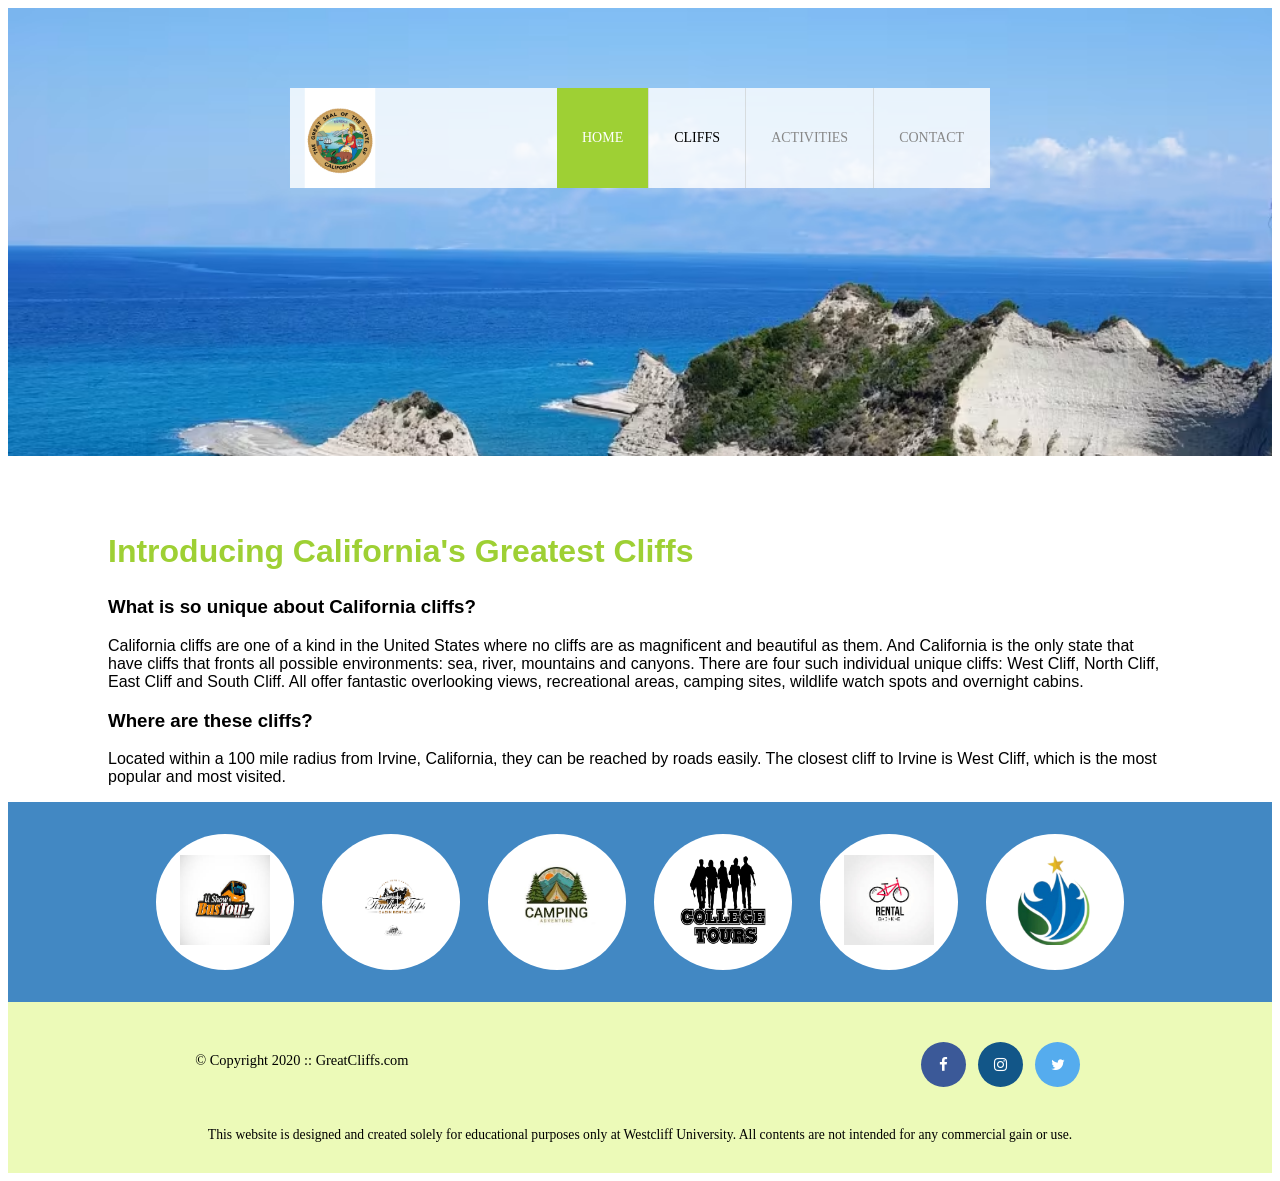
==== index.html @ b78bc986 "Final commit for Week 2 Day 1 Homework" ====
<!DOCTYPE html>
    <html>
    <head>
        <title>Great Cliffs</title>
        <meta charset="utf-8">

        <!-- Font Awesome Reference Link -->
        <link rel="stylesheet" href="https://cdnjs.cloudflare.com/ajax/libs/font-awesome/4.7.0/css/font-awesome.min.css">

        <!-- Embed Style Method-->
        <style>
            /* Header */
            header {
                width: 100%;
                min-height: 400px;
                padding-top: 3em;
            }
            #home header {
                background: no-repeat lightgrey url(images/cliff_ocean.jpg);
                background-size: 1500px;
            }
            .main-header {
                background-color: rgb(255, 255, 255, 0.8);
                width: 700px;
                margin: 2em auto 0 auto; /* <--- These are left and right values */
                min-height: 100px;
                height: 100px;
            }
            .main-header .logo img {
                width: 100px;
                height: 100px;
                margin: 0 2em 0 0;
                float: left;
            }
            /* Navigation */
            .main-menu {
                margin-left: 227px;
                font-weight: 400;
            }
            .main-menu ul li {
                list-style-type: none;
                display: inline-block;
                float: left;
                padding-left: 25px;
                padding-right: 25px;
                border-left: 1px solid rgba(202, 204, 202, 0.6);
                line-height: 100px; /* Dictates the upper and lower spacing of a text line */
                text-transform: uppercase;
                font-size: 14px;
            }
            .main-menu ul li a {
                text-decoration: none;
                color: #888;
            }
            .main-menu ul li a:hover {
                color: #9ed034;
            }
            .main-menu ul li.active {
                background: #9ed034;
                border: none;
            }
            .main-menu ul li.active a {
                color: #fff;
            }
            /* Main */
            main {
                font-family: Helvetica;
                margin-left: 100px;
                margin-right: 100px;
            }
            main h2 {
                color: #9ed034;
                font-size: xx-large;
                padding-top: 50px;
            }
            main h3 {
                font-weight: 700;
            }
            /* Partners */
            section {
                width: 100%;
                background-color: #4288C3;
            }
            section #partners {
                width: 1200px;
                padding: 2em 0 2em 0;
                margin: 0 auto;
                text-align: center;
            }
            section #partners .partner {
                display: inline-block;
                margin: 0 0.75em;
                padding: 1.3em 1.5em;
                background-color: #fff;
                border-radius: 50%;
            }
            section #partners .partner img {
                width: 90px;
                height: 90px;
            }
            /* Footer */
            footer {
                width: 100%;
                height: 155px;
                padding-bottom: 1em;
                background-color: #ecfab8;
            }
            footer #nondisclaimer .copy {
                padding: 3.5em 3.5em 3.5em 13em;
                float: left;
                font-size: 0.9em;
            }
            footer #nondisclaimer .social {
                padding: 2.5em;
                margin-right: 9.25em;
                float: right;
            }
            footer #disclaimer {
                clear: both;
            }
            footer #disclaimer p {
                font-size: 0.85em;
                text-align: center;
            }
            footer #nondisclaimer .social .fa {
                padding: 15px;
                font-size: 15px;
                width: 15px;
                text-align: center;
                text-decoration: none;
                margin: 0 4px;
                border-radius: 50%;
            }
            footer #nondisclaimer .social .fa:hover {
                opacity: 0.7;
            }
            footer #nondisclaimer .social .fa-facebook {
                background: #3B5998;
                color: white;
            }
            footer #nondisclaimer .social .fa-twitter {
                background: #55ACEE;
                color: white;
            }
            footer #nondisclaimer .social .fa-instagram {
                background: #125688;
                color: white;
            }
        </style>
    </head>

    <body id="home">
        <div id="container">
            <header>
                <div class="main-header">
                    <div class="logo">
                        <img src="images/logo.png" alt="Great Cliffs Logo" width="125">
                        <nav class="main-menu">
                            <ul>
                                <li class="active"><a href="index.html">Home</a></li> <!-- Added a class to the li element so that it could be styled separately from the rest of the list items -->
                                <li>Cliffs</li>
                                <li><a href="activities.html">Activities</a></li>
                                <li><a href="contact.html">Contact</a></li>
                            </ul>
                        </nav>
                    </div>
                </div>
            </header>

            <!-- Main Content -->
            <main>
                <h2 class="mainh2">Introducing California's Greatest Cliffs</h2>
                <h3>What is so unique about California cliffs?</h3>
                <p>California cliffs are one of a kind in the United States where no cliffs are as magnificent and beautiful as them. And California is the only state that have cliffs that fronts all possible environments: sea, river, mountains and canyons. There are four such individual unique cliffs: West Cliff, North Cliff, East Cliff and South Cliff. All offer fantastic overlooking views, recreational areas, camping sites, wildlife watch spots and overnight cabins.</p>
                <h3>Where are these cliffs?</h3>
                <p>Located within a 100 mile radius from Irvine, California, they can be reached by roads easily. The closest cliff to Irvine is West Cliff, which is the most popular and most visited.</p>
            </main><!-- End of Main Content -->
            <section>
                <ul id="partners">
                    <li class="partner">
                        <img src="images/partner-bustour.jpg" alt="Partner Bus Tours">
                    </li>
                    <li class="partner">
                        <img src="images/partner-cabinrental.png" alt="Partner Cabin Rental">
                    </li>
                    <li class="partner">
                        <img src="images/partner-campingadv.jpg" alt="Partner Camping Adventure">
                    </li>
                    <li class="partner">
                        <img src="images/partner-collegetours.webp" alt="Partner College Tours">
                    </li>
                    <li class="partner">
                        <img src="images/partner-rentalbike.jpg" alt="Partner Bike Rentals">
                    </li>
                    <li class="partner">
                        <img src="images/partner-tourgroup.png" alt="Partner Tour Group">
                    </li>
                </ul>
            </section>

            <!-- Footer Information -->
            <footer>
                <div id="nondisclaimer">
                    <div class="copy">
                        &copy; Copyright 2020 :: GreatCliffs.com
                    </div>
                    <div class="social">
                        <a href="#" class="fa fa-facebook"></a>
                        <a href="#" class="fa fa-instagram"></a>
                        <a href="#" class="fa fa-twitter"></a>
                    </div>

                </div>
                <div id="disclaimer">
                    <p>This website is designed and created solely for educational purposes only at Westcliff University. All contents are not intended for any commercial gain or use.</p>
                </div>
            </footer>

        </div> <!-- End Container -->

</body>
<html>
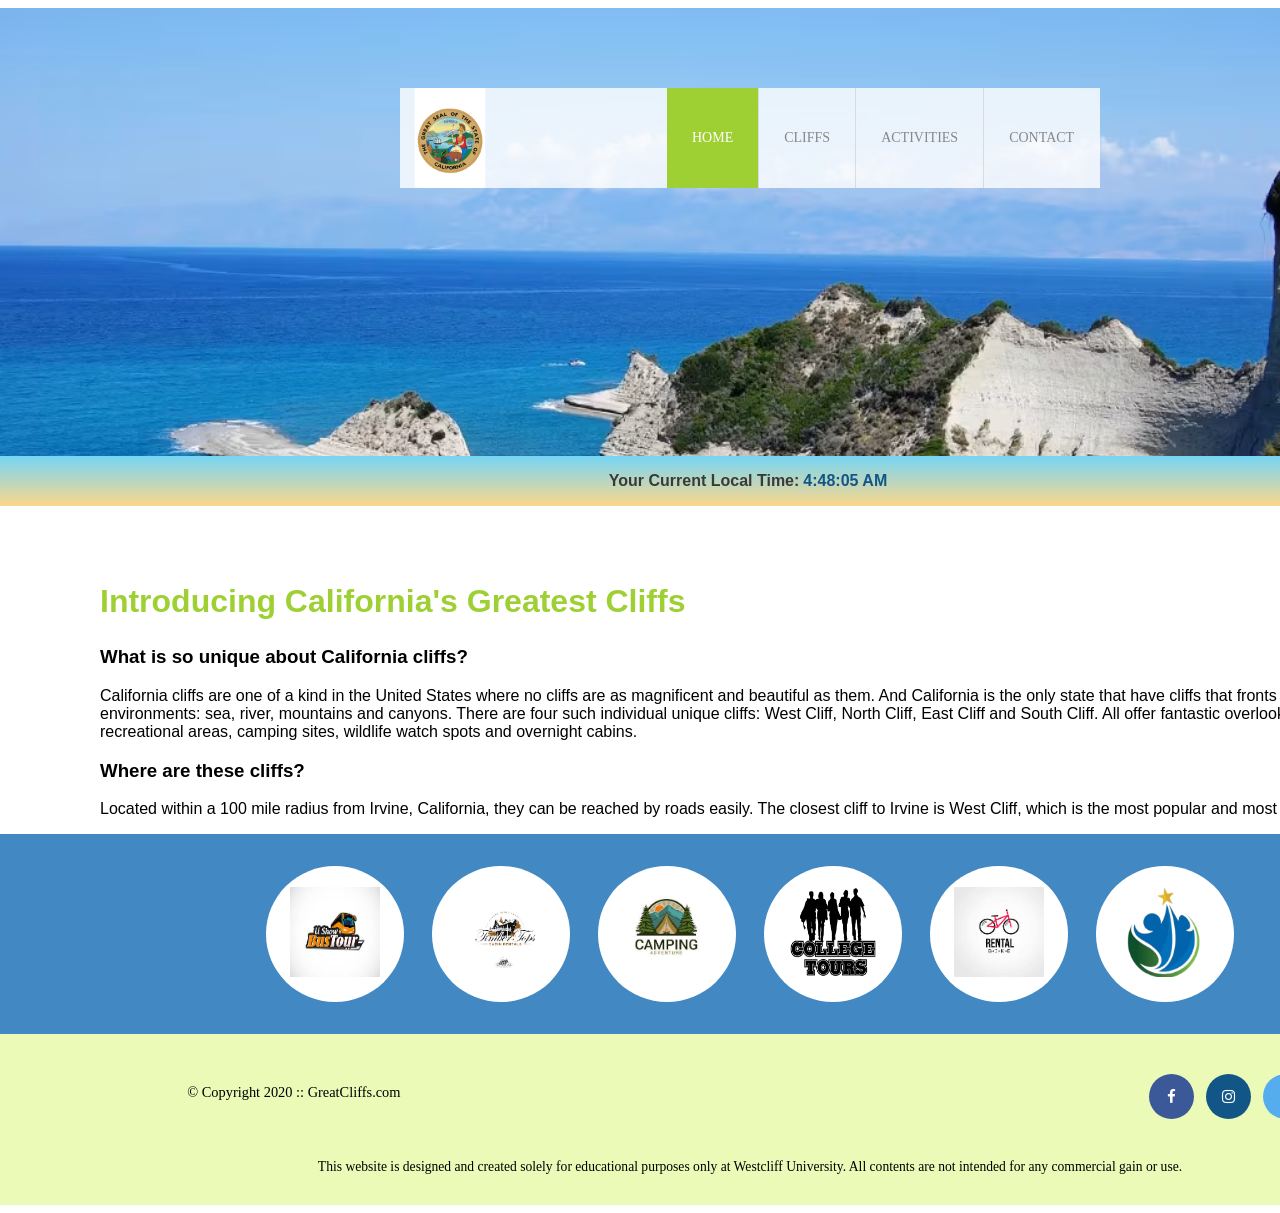
==== commit 741f56f0: "Final push." ====
--- a/index.html
+++ b/index.html
@@ -1,5 +1,5 @@
 <!DOCTYPE html>
-    <html>
+<html>
     <head>
         <title>Great Cliffs</title>
         <meta charset="utf-8">
@@ -7,146 +7,8 @@
         <!-- Font Awesome Reference Link -->
         <link rel="stylesheet" href="https://cdnjs.cloudflare.com/ajax/libs/font-awesome/4.7.0/css/font-awesome.min.css">
 
-        <!-- Embed Style Method-->
-        <style>
-            /* Header */
-            header {
-                width: 100%;
-                min-height: 400px;
-                padding-top: 3em;
-            }
-            #home header {
-                background: no-repeat lightgrey url(images/cliff_ocean.jpg);
-                background-size: 1500px;
-            }
-            .main-header {
-                background-color: rgb(255, 255, 255, 0.8);
-                width: 700px;
-                margin: 2em auto 0 auto; /* <--- These are left and right values */
-                min-height: 100px;
-                height: 100px;
-            }
-            .main-header .logo img {
-                width: 100px;
-                height: 100px;
-                margin: 0 2em 0 0;
-                float: left;
-            }
-            /* Navigation */
-            .main-menu {
-                margin-left: 227px;
-                font-weight: 400;
-            }
-            .main-menu ul li {
-                list-style-type: none;
-                display: inline-block;
-                float: left;
-                padding-left: 25px;
-                padding-right: 25px;
-                border-left: 1px solid rgba(202, 204, 202, 0.6);
-                line-height: 100px; /* Dictates the upper and lower spacing of a text line */
-                text-transform: uppercase;
-                font-size: 14px;
-            }
-            .main-menu ul li a {
-                text-decoration: none;
-                color: #888;
-            }
-            .main-menu ul li a:hover {
-                color: #9ed034;
-            }
-            .main-menu ul li.active {
-                background: #9ed034;
-                border: none;
-            }
-            .main-menu ul li.active a {
-                color: #fff;
-            }
-            /* Main */
-            main {
-                font-family: Helvetica;
-                margin-left: 100px;
-                margin-right: 100px;
-            }
-            main h2 {
-                color: #9ed034;
-                font-size: xx-large;
-                padding-top: 50px;
-            }
-            main h3 {
-                font-weight: 700;
-            }
-            /* Partners */
-            section {
-                width: 100%;
-                background-color: #4288C3;
-            }
-            section #partners {
-                width: 1200px;
-                padding: 2em 0 2em 0;
-                margin: 0 auto;
-                text-align: center;
-            }
-            section #partners .partner {
-                display: inline-block;
-                margin: 0 0.75em;
-                padding: 1.3em 1.5em;
-                background-color: #fff;
-                border-radius: 50%;
-            }
-            section #partners .partner img {
-                width: 90px;
-                height: 90px;
-            }
-            /* Footer */
-            footer {
-                width: 100%;
-                height: 155px;
-                padding-bottom: 1em;
-                background-color: #ecfab8;
-            }
-            footer #nondisclaimer .copy {
-                padding: 3.5em 3.5em 3.5em 13em;
-                float: left;
-                font-size: 0.9em;
-            }
-            footer #nondisclaimer .social {
-                padding: 2.5em;
-                margin-right: 9.25em;
-                float: right;
-            }
-            footer #disclaimer {
-                clear: both;
-            }
-            footer #disclaimer p {
-                font-size: 0.85em;
-                text-align: center;
-            }
-            footer #nondisclaimer .social .fa {
-                padding: 15px;
-                font-size: 15px;
-                width: 15px;
-                text-align: center;
-                text-decoration: none;
-                margin: 0 4px;
-                border-radius: 50%;
-            }
-            footer #nondisclaimer .social .fa:hover {
-                opacity: 0.7;
-            }
-            footer #nondisclaimer .social .fa-facebook {
-                background: #3B5998;
-                color: white;
-            }
-            footer #nondisclaimer .social .fa-twitter {
-                background: #55ACEE;
-                color: white;
-            }
-            footer #nondisclaimer .social .fa-instagram {
-                background: #125688;
-                color: white;
-            }
-        </style>
+        <!-- Link to stylesheet -->
+        <link rel="stylesheet" href="styles.css">
     </head>
 
     <body id="home">
@@ -158,7 +20,7 @@
                         <nav class="main-menu">
                             <ul>
                                 <li class="active"><a href="index.html">Home</a></li> <!-- Added a class to the li element so that it could be styled separately from the rest of the list items -->
-                                <li>Cliffs</li>
+                                <li><a href="cliffs.html">Cliffs</a></li>
                                 <li><a href="activities.html">Activities</a></li>
                                 <li><a href="contact.html">Contact</a></li>
                             </ul>
@@ -166,6 +28,11 @@
                     </div>
                 </div>
             </header>
+            <section id="timeofday">
+                <span>Your Current Local Time: </span>
+                <span id="clock"></span>
+                <span id="timeZone"></span>
+            </section>
 
             <!-- Main Content -->
             <main>
@@ -218,5 +85,65 @@
 
         </div> <!-- End Container -->
 
-</body>
+        <!--JavaScript Codes-->
+        <script>
+            //Create a time data function
+            function currentTime() {
+                var d = new Date();  //Get current date
+                var hr = d.getHours(); //Get current hours
+                var min = d.getMinutes(); //Get current minutes
+                var sec = d.getSeconds(); //Get current seconds
+                var ampm; //Declare empty variable to store AM or PM
+
+                // 1. Logic for Time Zone Detection
+                var utchr = d.getUTCHours();
+                var timeDiff = utchr - d.getHours();
+                var adjTimeDiff = (timeDiff + 24) % 24;
+
+                var timeZone = "";
+                // Check offsets (Winter/Summer)
+                if (adjTimeDiff == 4) {
+                    timeZone = "ET";
+                } else if (adjTimeDiff == 5) {
+                    timeZone = "CT";
+                } else if (adjTimeDiff == 6) {
+                    timeZone = "MT";
+                } else if (adjTimeDiff == 7) {
+                    timeZone = "PT";
+                }
+
+                //Add 0 to single digits for seconds
+                if (sec < 10) {
+                    sec = "0" + sec;
+                }
+                //Add 0 to single digits for minutes
+                if (min < 10) {
+                    min = "0" + min;
+                }
+
+                //Determine AM or PM string
+                if (hr == 12) {
+                    ampm = "PM"; //Set to PM
+                } else if ( hr > 12) {
+                    hr -= 12; //Deduct 12 from hours greater than 12 (military time)
+                    ampm = "PM"; //Set to PM
+                } else {
+                    ampm = "AM"; //Set to AM
+                }
+
+                //Assemble time format to display
+                var time = hr + ":" + min + ":" + sec + " " + ampm + " " + timeZone;
+
+                //Display current local time and time zone on HTML elements
+                document.getElementById("clock").innerText = time; //adding time
+
+            }
+            //Run time data function every 1 second
+            setInterval(currentTime, 1000); //setting timer
+            
+            //Initial run of time data function
+            currentTime();
+        </script>
+
+    </body>
 <html>
--- a/styles.css
+++ b/styles.css
@@ -0,0 +1,309 @@
+/* Body (Personal addition for neater formatting) */
+body {
+    width: 1500px;
+    margin-left: auto;
+    margin-right: auto;
+}
+
+/* Header */
+header {
+    width: 1500px;
+    min-height: 400px;
+    padding-top: 3em;
+    margin-left: auto;
+    margin-right: auto;
+}
+#home header {
+    background: no-repeat lightgrey url(images/cliff_ocean.jpg);
+    background-size: 1500px;
+}
+#activities header {
+    background: no-repeat lightgrey url(images/runfly.jpg);
+    background-size: 1500px;
+}
+#contact header {
+    background: no-repeat lightgrey url(images/cliff_rock.jpg);
+    background-size: 1500px;
+}
+.main-header {
+    background-color: rgb(255, 255, 255, 0.8);
+    width: 700px;
+    margin: 2em auto 0 auto; /* <--- These are left and right values */
+    min-height: 100px;
+    height: 100px;
+}
+.main-header .logo img {
+    width: 100px;
+    height: 100px;
+    margin: 0 2em 0 0;
+    float: left;
+}
+
+/* Navigation */
+.main-menu {
+    margin-left: 227px;
+    font-weight: 400;
+}
+.main-menu ul li {
+    list-style-type: none;
+    display: inline-block;
+    float: left;
+    padding-left: 25px;
+    padding-right: 25px;
+    border-left: 1px solid rgba(202, 204, 202, 0.6);
+    line-height: 100px; /* Dictates the upper and lower spacing of a text line */
+    text-transform: uppercase;
+    font-size: 14px;
+}
+.main-menu ul li a {
+    text-decoration: none;
+    color: #888;
+}
+.main-menu ul li a:hover {
+    color: #9ed034;
+}
+.main-menu ul li.active {
+    background: #9ed034;
+    border: none;
+}
+.main-menu ul li.active a {
+    color: #fff;
+}
+
+/* Main */
+main {
+    font-family: Helvetica;
+    margin-left: 100px;
+    margin-right: 100px;
+}
+main h2 {
+    color: #9ed034;
+    font-size: xx-large;
+    padding-top: 50px;
+}
+main h3 {
+    font-weight: 700;
+}
+
+/* Partners */
+section {
+    width: 100%;
+    background-color: #4288C3;
+}
+section #partners {
+    width: 1200px;
+    padding: 2em 0 2em 0;
+    margin: 0 auto;
+    text-align: center;
+}
+section #partners .partner {
+    display: inline-block;
+    margin: 0 0.75em;
+    padding: 1.3em 1.5em;
+    background-color: #fff;
+    border-radius: 50%;
+}
+section #partners .partner img {
+    width: 90px;
+    height: 90px;
+}
+
+/* Footer */
+footer {
+    width: 100%;
+    height: 155px;
+    padding-bottom: 1em;
+    background-color: #ecfab8;
+}
+footer #nondisclaimer .copy {
+    padding: 3.5em 3.5em 3.5em 13em;
+    float: left;
+    font-size: 0.9em;
+}
+footer #nondisclaimer .social {
+    padding: 2.5em;
+    margin-right: 9.25em;
+    float: right;
+}
+footer #disclaimer {
+    clear: both;
+}
+footer #disclaimer p {
+    font-size: 0.85em;
+    text-align: center;
+}
+footer #nondisclaimer .social .fa {
+    padding: 15px;
+    font-size: 15px;
+    width: 15px;
+    text-align: center;
+    text-decoration: none;
+    margin: 0 4px;
+    border-radius: 50%;
+}
+footer #nondisclaimer .social .fa:hover {
+    opacity: 0.7;
+}
+footer #nondisclaimer .social .fa-facebook {
+    background: #3B5998;
+    color: white;
+}
+footer #nondisclaimer .social .fa-twitter {
+    background: #55ACEE;
+    color: white;
+}
+footer #nondisclaimer .social .fa-instagram {
+    background: #125688;
+    color: white;
+}
+
+/* Activities */
+table {
+    width: 1000px;
+    margin: 4em auto 4em auto; /* The guide has "0 auto" for the top and bottom margin but the result does not look like the images. This way does */
+}
+
+caption {
+    background: #852B1B;
+    height: 40px;
+    color: #fff;
+    font-size: 1.3em;
+    font-weight: bold;
+    padding-top: 1em;
+}
+thead {
+    background: #BDE1FF;
+}
+tbody {
+    background: #EEFFE6;
+    text-align: center;
+}
+th,td {
+    width: 225px;
+    height: 75px;
+    vertical-align: middle;
+    border: solid 1px #852B1B;
+}
+th:first-child {
+    width: 125px;
+    height: 50px;
+    background: #4977D1;
+    color: #fff;
+}
+td:first-child {
+    font-weight: bold;
+    background: #BDE1FF
+}
+
+/* Contact */
+#contact main {
+    max-width: 1500px;
+    margin: 4em auto 4em auto;
+}
+#contact main h1 {
+    color: #9ed034;
+}
+.contactinfo div {
+    margin-bottom: 10px;
+}
+span:first-child {
+    font-weight: bold;
+}
+legend {
+    color: #4977D1;
+    text-transform: uppercase;
+    font-family: Arial;
+    font-weight: bold;
+}
+fieldset {
+    border-color: #9ed034;
+    border-style: solid;
+    min-width: 50%;
+}
+fieldset div {
+    margin-top: 15px;
+    margin-left: 25px;
+    margin-right: 50%;
+}
+label {
+    display: block;
+    margin-top: 15px;
+}
+.radios label {
+    display: inline;
+}
+.selectmenu label {
+    display: inline;
+}
+select {
+    width: 200px;
+}
+input {
+    width: 100%;
+}
+input[type="radio"] {
+    display: inline;
+    width: 25px;
+}
+textarea {
+    width: 100%;
+}
+input[type="submit"] {
+    display: block;
+    width: 100px;
+    height: 25px;
+    color: #fff;
+    background: #4977D1;
+    border: transparent;
+    float: right;
+}
+.module {
+    column-count: 2;
+}
+.square {
+    padding: 10px;
+}
+.square img {
+    position: relative;
+    content: cover;
+    border-radius: 2em;
+    width: 100%;
+    box-shadow: 5px 5px 5px rgba(0, 0, 0, 0.2);
+    display: grid;
+    background-color: white;
+}
+.square:hover {
+    transform: scale(105%);
+    transition-duration: 500ms;
+    border-color: #000;
+}
+.square p {
+    position: absolute;
+    top: 50%;
+    left: 50%;
+    transform: translate(-50%, -50%);
+    color: white;
+    text-align: center;
+}
+.square:hover p {
+    transform: scale(1000%);
+    transform-style: preserve-3d;
+    opacity: 0%;
+    transition-duration: 2s;
+}
+#timeofday {
+    background: linear-gradient(0deg, rgba(251,215,139,1) 0%, rgba(118,213,245,1) 100%);
+    font-family: Arial, Helvetica, sans-serif;
+    height: 50px;
+    display: flex;
+    justify-content: center; /* Centers content horizontally */
+    align-items: center;     /* Centers content vertically */
+}
+#timeofday span {
+    color: #3a3a3a;
+    margin: 2px;
+}
+span#clock {
+    color: #125688;
+    font-weight: 600;
+}
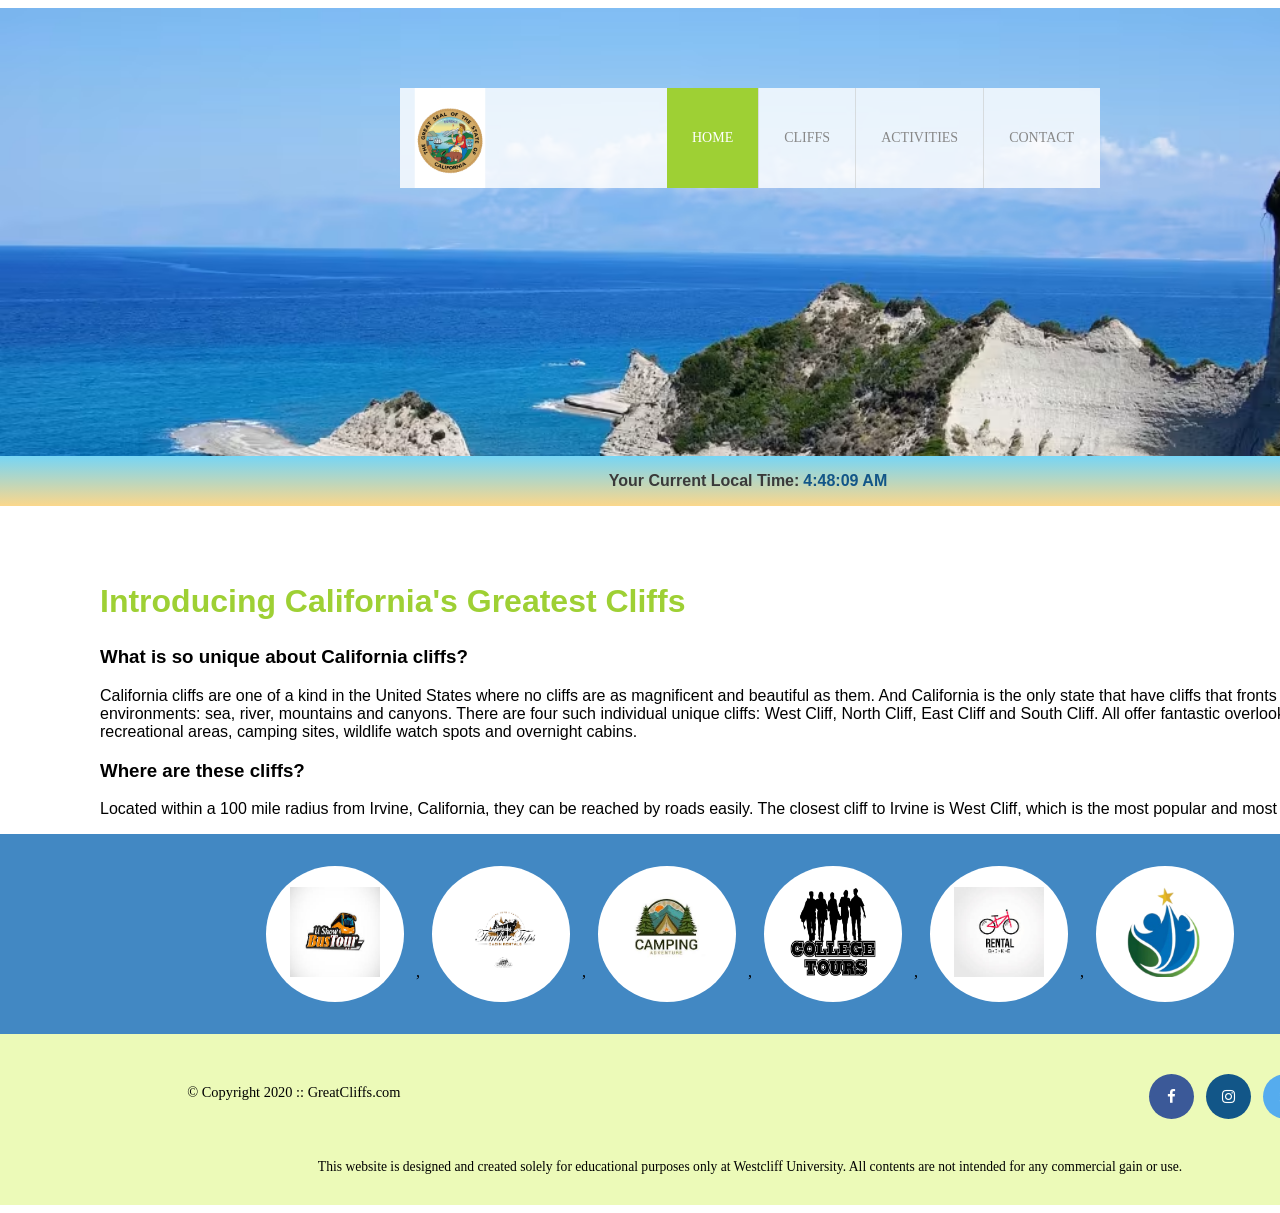
==== commit f2883987: "Final W3D2 Homework Push." ====
--- a/index.html
+++ b/index.html
@@ -44,7 +44,7 @@
             </main><!-- End of Main Content -->
             <section>
                 <ul id="partners">
-                    <li class="partner">
+                    <!--<li class="partner">
                         <img src="images/partner-bustour.jpg" alt="Partner Bus Tours">
                     </li>
                     <li class="partner">
@@ -61,7 +61,7 @@
                     </li>
                     <li class="partner">
                         <img src="images/partner-tourgroup.png" alt="Partner Tour Group">
-                    </li>
+                    </li>-->
                 </ul>
             </section>
 
@@ -143,6 +143,24 @@
             
             //Initial run of time data function
             currentTime();
+
+            var photos = []; //Declare an empty array to store image element
+            var fileNames = []; //Declare an empty element to store image file names
+            var imageList = []; //Declare an empty array to store html list that contains an image
+            var image; //Declare an empty variable to store the assembled image list codes
+            var openList = "<li id='partner'>"; //Declare a variable to contain open list tag
+            var closeList = "</li>"; //Declare a variable to contain close list tag
+
+            //Create a loop to create 6 images starting with an index of 0
+            for (var i=0; i<6; i++) {
+                fileNames.push("partner"+(i+1)); //Create image file name and store in the array
+                photos.push("<img src='images/"+fileNames[i]+".jpg'>"); //Assemble file name into image element and store in an array
+                image = openList + photos[i] + closeList; //Assemble image element from array with list elements and store in a variable
+                imageList.push(image); //Store(push) the assembled list codes into an array
+
+                //Display all six image codes stored in the array
+                document.getElementById("partners").innerHTML = imageList;
+            }
         </script>
 
     </body>
--- a/styles.css
+++ b/styles.css
@@ -96,14 +96,14 @@
     margin: 0 auto;
     text-align: center;
 }
-section #partners .partner {
+section #partner {
     display: inline-block;
     margin: 0 0.75em;
     padding: 1.3em 1.5em;
     background-color: #fff;
     border-radius: 50%;
 }
-section #partners .partner img {
+section #partners img {
     width: 90px;
     height: 90px;
 }
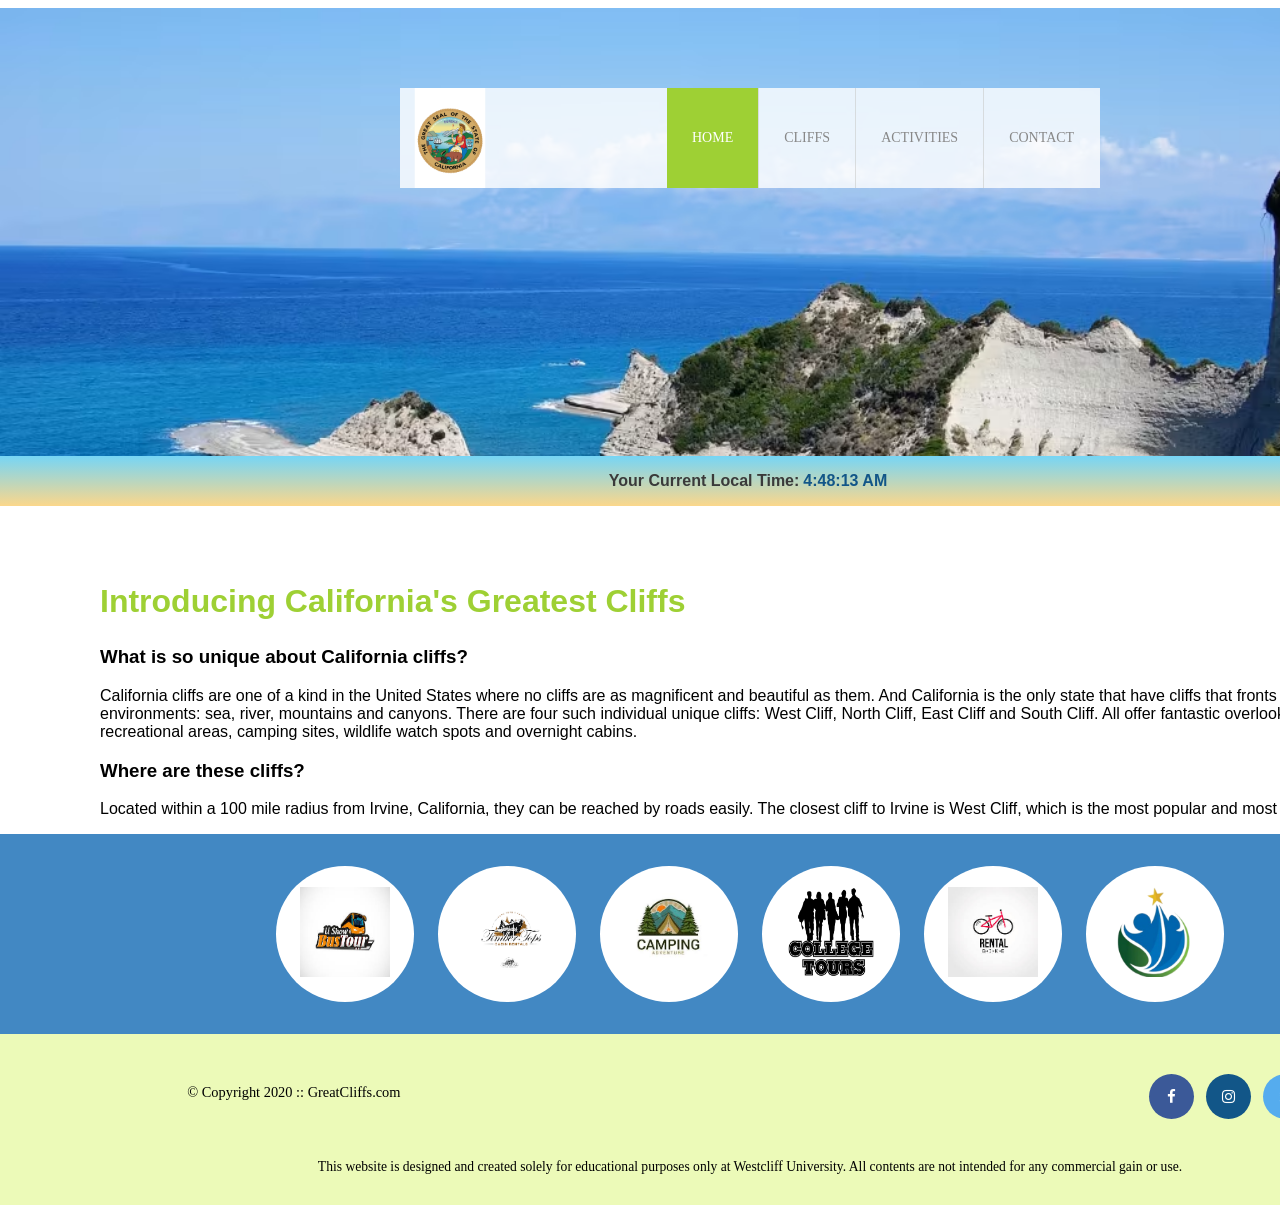
==== commit 12ad6377: "Final homework push for Week 4 Day 1" ====
--- a/index.html
+++ b/index.html
@@ -85,83 +85,9 @@
 
         </div> <!-- End Container -->
 
-        <!--JavaScript Codes-->
-        <script>
-            //Create a time data function
-            function currentTime() {
-                var d = new Date();  //Get current date
-                var hr = d.getHours(); //Get current hours
-                var min = d.getMinutes(); //Get current minutes
-                var sec = d.getSeconds(); //Get current seconds
-                var ampm; //Declare empty variable to store AM or PM
-
-                // 1. Logic for Time Zone Detection
-                var utchr = d.getUTCHours();
-                var timeDiff = utchr - d.getHours();
-                var adjTimeDiff = (timeDiff + 24) % 24;
-
-                var timeZone = "";
-                // Check offsets (Winter/Summer)
-                if (adjTimeDiff == 4) {
-                    timeZone = "ET";
-                } else if (adjTimeDiff == 5) {
-                    timeZone = "CT";
-                } else if (adjTimeDiff == 6) {
-                    timeZone = "MT";
-                } else if (adjTimeDiff == 7) {
-                    timeZone = "PT";
-                }
-
-                //Add 0 to single digits for seconds
-                if (sec < 10) {
-                    sec = "0" + sec;
-                }
-                //Add 0 to single digits for minutes
-                if (min < 10) {
-                    min = "0" + min;
-                }
-
-                //Determine AM or PM string
-                if (hr == 12) {
-                    ampm = "PM"; //Set to PM
-                } else if ( hr > 12) {
-                    hr -= 12; //Deduct 12 from hours greater than 12 (military time)
-                    ampm = "PM"; //Set to PM
-                } else {
-                    ampm = "AM"; //Set to AM
-                }
-
-                //Assemble time format to display
-                var time = hr + ":" + min + ":" + sec + " " + ampm + " " + timeZone;
-
-                //Display current local time and time zone on HTML elements
-                document.getElementById("clock").innerText = time; //adding time
-
-            }
-            //Run time data function every 1 second
-            setInterval(currentTime, 1000); //setting timer
-            
-            //Initial run of time data function
-            currentTime();
-
-            var photos = []; //Declare an empty array to store image element
-            var fileNames = []; //Declare an empty element to store image file names
-            var imageList = []; //Declare an empty array to store html list that contains an image
-            var image; //Declare an empty variable to store the assembled image list codes
-            var openList = "<li id='partner'>"; //Declare a variable to contain open list tag
-            var closeList = "</li>"; //Declare a variable to contain close list tag
-
-            //Create a loop to create 6 images starting with an index of 0
-            for (var i=0; i<6; i++) {
-                fileNames.push("partner"+(i+1)); //Create image file name and store in the array
-                photos.push("<img src='images/"+fileNames[i]+".jpg'>"); //Assemble file name into image element and store in an array
-                image = openList + photos[i] + closeList; //Assemble image element from array with list elements and store in a variable
-                imageList.push(image); //Store(push) the assembled list codes into an array
-
-                //Display all six image codes stored in the array
-                document.getElementById("partners").innerHTML = imageList;
-            }
-        </script>
+        <!-- Digital Clock -->
+        <script src="js/digclock.js"></script>
+        <script src="js/site_scripts.js"></script>
 
     </body>
 <html>
--- a/styles.css
+++ b/styles.css
@@ -248,13 +248,14 @@
 textarea {
     width: 100%;
 }
-input[type="submit"] {
-    display: block;
-    width: 100px;
-    height: 25px;
+form .button input {
+    width: 8em;
+    height: 2.5em;
+    font-size: 1.2em;
+    font-weight: bold;
+    /*background-color: #4977D1;*/
     color: #fff;
-    background: #4977D1;
-    border: transparent;
+    border: none;
     float: right;
 }
 .module {
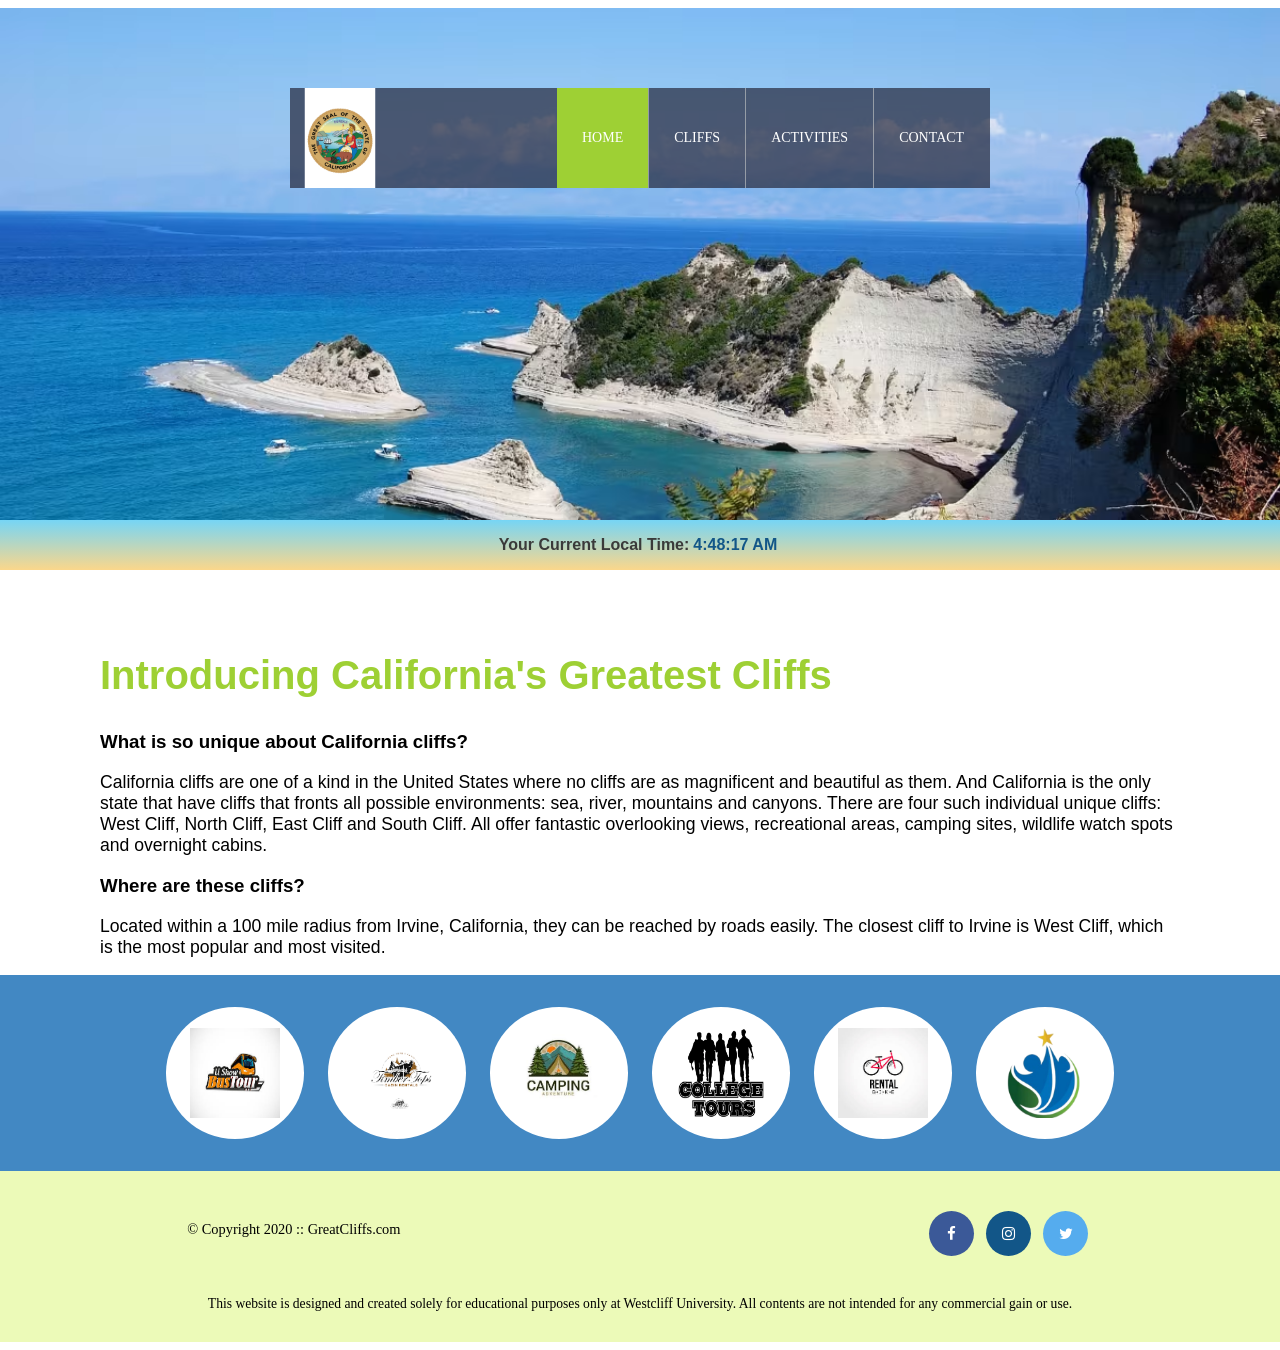
==== commit 57b1f532: "Homework savepoint." ====
--- a/index.html
+++ b/index.html
@@ -3,6 +3,7 @@
     <head>
         <title>Great Cliffs</title>
         <meta charset="utf-8">
+        <meta name="viewport" content="width=device-width, initial-scale=1">
 
         <!-- Font Awesome Reference Link -->
         <link rel="stylesheet" href="https://cdnjs.cloudflare.com/ajax/libs/font-awesome/4.7.0/css/font-awesome.min.css">
@@ -18,7 +19,10 @@
                     <div class="logo">
                         <img src="images/logo.png" alt="Great Cliffs Logo" width="125">
                         <nav class="main-menu">
-                            <ul>
+                            <button class="nav-hamburger" id="navToggle" aria-label="Toggle navigation" aria-expanded="false">
+                                <span></span><span></span><span></span>
+                            </button>
+                            <ul id="navMenu">
                                 <li class="active"><a href="index.html">Home</a></li> <!-- Added a class to the li element so that it could be styled separately from the rest of the list items -->
                                 <li><a href="cliffs.html">Cliffs</a></li>
                                 <li><a href="activities.html">Activities</a></li>
@@ -88,6 +92,7 @@
         <!-- Digital Clock -->
         <script src="js/digclock.js"></script>
         <script src="js/site_scripts.js"></script>
+        <script src="js/nav.js"></script>
 
     </body>
 <html>
--- a/styles.css
+++ b/styles.css
@@ -1,33 +1,43 @@
 /* Body (Personal addition for neater formatting) */
 body {
-    width: 1500px;
+    max-width: 1500px;
+    min-width: 550px;
+    width: 100%;
     margin-left: auto;
     margin-right: auto;
 }
 
 /* Header */
 header {
-    width: 1500px;
-    min-height: 400px;
+    max-width: 1500px;
+    min-width: 550px;
+    width: 100%;
+    aspect-ratio: 1200 / 480;
+    box-sizing: border-box;
     padding-top: 3em;
     margin-left: auto;
     margin-right: auto;
 }
 #home header {
     background: no-repeat lightgrey url(images/cliff_ocean.jpg);
-    background-size: 1500px;
+    background-size: 100%;
 }
 #activities header {
     background: no-repeat lightgrey url(images/runfly.jpg);
-    background-size: 1500px;
+    background-size: 100%;
+}
+#cliffs header {
+    background: no-repeat lightgrey url(images/forest_cliff.jpg);
+    background-size: 100%;
 }
 #contact header {
     background: no-repeat lightgrey url(images/cliff_rock.jpg);
-    background-size: 1500px;
+    background-size: 100%;
 }
 .main-header {
-    background-color: rgb(255, 255, 255, 0.8);
-    width: 700px;
+    background-color: rgba(38, 41, 61, 0.7);
+    max-width: 700px;
+    width: 100%;
     margin: 2em auto 0 auto; /* <--- These are left and right values */
     min-height: 100px;
     height: 100px;
@@ -43,10 +53,10 @@
 .main-menu {
     margin-left: 227px;
     font-weight: 400;
+    position: relative; /* needed for dropdown positioning */
 }
 .main-menu ul li {
     list-style-type: none;
-    display: inline-block;
     float: left;
     padding-left: 25px;
     padding-right: 25px;
@@ -57,7 +67,7 @@
 }
 .main-menu ul li a {
     text-decoration: none;
-    color: #888;
+    color: rgb(255, 255, 255);
 }
 .main-menu ul li a:hover {
     color: #9ed034;
@@ -69,6 +79,94 @@
 .main-menu ul li.active a {
     color: #fff;
 }
+
+/* --- Hamburger button (hidden on wide screens) --- */
+.nav-hamburger {
+    display: none;
+    flex-direction: column;
+    justify-content: space-between;
+    width: 30px;
+    height: 22px;
+    background: none;
+    border: none;
+    cursor: pointer;
+    padding: 0;
+    position: absolute;
+    right: 0;
+    top: 50%;
+    transform: translateY(-50%);
+    z-index: 100;
+}
+.nav-hamburger span {
+    display: block;
+    width: 100%;
+    height: 3px;
+    background-color: #888;
+    border-radius: 2px;
+    transition: background-color 0.2s;
+}
+.nav-hamburger:hover span {
+    background-color: #9ed034;
+}
+
+/* --- Mobile nav: below 1000px --- */
+@media (max-width: 999px) {
+    .main-header {
+        width: 100%;
+        position: relative;
+    }
+
+    .main-menu {
+        margin-left: 0;
+        position: static;
+    }
+
+    /* Show hamburger */
+    .nav-hamburger {
+        display: flex;
+        position: absolute;
+        right: 16px;
+        top: 50%;
+        transform: translateY(-50%);
+    }
+
+    /* Hide the nav list by default */
+    .main-menu ul {
+        display: none;
+        position: absolute;
+        top: 100px; /* matches header height */
+        right: 0;
+        width: auto;
+        background-color: #fff;
+        z-index: 200;
+        margin: 0;
+        padding: 0;
+        box-shadow: 0 4px 8px rgba(0,0,0,0.15);
+    }
+
+    /* Show when open */
+    .main-menu ul.open {
+        display: block;
+    }
+
+    /* Stack items vertically, preserve existing look */
+    .main-menu ul li {
+        float: none;
+        border-left: none;
+        border-top: 1px solid rgba(202, 204, 202, 0.6);
+        line-height: normal;
+        padding: 14px 25px;
+        font-size: 14px;
+        text-align: right;
+        white-space: nowrap;
+    }
+
+    .main-menu ul li.active {
+        background: #9ed034;
+        border: none;
+    }
+}
+
 
 /* Main */
 main {
@@ -84,6 +182,9 @@
 main h3 {
     font-weight: 700;
 }
+main p {
+    font-size: 1.1rem;
+}
 
 /* Partners */
 section {
@@ -91,17 +192,23 @@
     background-color: #4288C3;
 }
 section #partners {
-    width: 1200px;
+    max-width: 1200px;
+    width: 100%;
     padding: 2em 0 2em 0;
     margin: 0 auto;
     text-align: center;
-}
-section #partner {
-    display: inline-block;
-    margin: 0 0.75em;
+    display: grid;
+    grid-template-columns: repeat(6, auto);
+    justify-content: center;
+    gap: 1.5em; /* 1.5em ensures the vertical gap exactly mirrors the old margin: 0 0.75em horizontal spacing */
+}
+section .partner, section #partner {
     padding: 1.3em 1.5em;
     background-color: #fff;
     border-radius: 50%;
+    display: flex;
+    justify-content: center;
+    align-items: center;
 }
 section #partners img {
     width: 90px;
@@ -110,6 +217,7 @@
 
 /* Footer */
 footer {
+    min-width: 500px;
     width: 100%;
     height: 155px;
     padding-bottom: 1em;
@@ -133,9 +241,11 @@
     text-align: center;
 }
 footer #nondisclaimer .social .fa {
-    padding: 15px;
     font-size: 15px;
-    width: 15px;
+    width: 45px;
+    height: 45px;
+    line-height: 45px;
+    display: inline-block;
     text-align: center;
     text-decoration: none;
     margin: 0 4px;
@@ -248,7 +358,19 @@
 textarea {
     width: 100%;
 }
-form .button input {
+.randomcode {
+    float: right;
+    display: flex;
+    height: 25px;
+    gap: 10px;
+    align-items: center;
+}
+.randomcode p {
+    background-color: lightgrey;
+    margin: 0;
+    padding: 5px;
+}
+.button {
     width: 8em;
     height: 2.5em;
     font-size: 1.2em;
@@ -263,6 +385,8 @@
 }
 .square {
     padding: 10px;
+    position: relative;
+    min-width: 400px;
 }
 .square img {
     position: relative;
@@ -286,12 +410,56 @@
     color: white;
     text-align: center;
 }
-.square:hover p {
-    transform: scale(1000%);
+.square p#cliff1,.square p#cliff2,.square p#cliff3,.square p#cliff4{
+    font-size: clamp(1.4rem, 11cqi, 4em);
+    text-shadow: 2px 2px 2px rgba(0, 0, 0, 0.5);
+    top: 60%;
+}
+.square p#cliff1desc,.square p#cliff2desc,.square p#cliff3desc,.square p#cliff4desc{
+    transform: translate(-50%, 25%);
+    color: white;
+    text-align: center;
+    width: calc(100% - 20px);
+    box-sizing: border-box;
+    padding: 1em;
+    border-radius: 2em;
+    visibility: hidden;
+    font-size: clamp(0.65rem, 2.2cqi, 1rem);
+}
+.square:hover p#cliff1,.square:hover p#cliff2,.square:hover p#cliff3,.square:hover p#cliff4{
+    transform: translate(-50%, -50%)scale(300%);
+    opacity: 0%;
+    transition-duration: 1s;
+    visibility: visible;
+}
+.square:hover p#cliff1desc,.square:hover p#cliff2desc,.square:hover p#cliff3desc,.square:hover p#cliff4desc{
+    transform: translate(-50%, -50%) scale(100%);
     transform-style: preserve-3d;
-    opacity: 0%;
+    opacity: 100%;
     transition-duration: 2s;
-}
+    transition-delay: 0.1s;
+    visibility: visible;
+    background-color: rgba(0, 0, 0, 0.7);
+}
+
+/* --- Container query: scale square text proportionally --- */
+.square {
+    container-type: inline-size;
+    container-name: cliff-card;
+}
+
+/* --- Responsive: single column below xl (1200px) --- */
+@media (max-width: 999.99px) {
+    .module-responsive {
+        column-count: 1;
+    }
+}
+
+/* --- Responsive heading size --- */
+.mainh2 {
+    font-size: 2.5rem;
+}
+
 #timeofday {
     background: linear-gradient(0deg, rgba(251,215,139,1) 0%, rgba(118,213,245,1) 100%);
     font-family: Arial, Helvetica, sans-serif;
@@ -308,3 +476,119 @@
     color: #125688;
     font-weight: 600;
 }
+
+/* Lightbox Styles */
+.lightbox-toggle {
+    color: black;
+}
+  
+.backdrop {
+    z-index: 999;
+    opacity: .0;
+    filter: alpha(opacity=0);
+    display: none;
+    position: fixed;
+    top: 0px;
+    left: 0px;
+    width: 100%;
+    height: 100%;
+    background: #000;
+}
+.box {
+    z-index: 1000;
+    position: fixed;
+    opacity: 1;
+    display: none;
+    top: 50%;
+    left: 50%;
+    transform: translate(-50%, -50%);
+    width: auto;
+    height: auto;
+    max-width: 600px;
+    background: #fff;
+    padding: 20px;
+    border-radius: 5px;
+    -moz-box-shadow: 0px 0px 5px #444444;
+    -webkit-box-shadow: 0px 0px 5px #444444;
+    box-shadow: 0px 0px 5px #444444;
+}
+
+.close {
+    float: right;
+    cursor: pointer;
+    font-weight: bold;
+    font-size: 1.2em;
+}
+
+.box img {
+    width: 100%;
+}
+
+/* Highlight Selected Table Cell */
+td.tdhighlight {
+    background: #9ed034;
+    color: #fff;
+    cursor: pointer;
+}
+
+/* Activities Display Selected Box */
+#activities main #displaySelected {
+    visibility: hidden;
+    margin: 0 auto;
+    max-width: 600px;
+    width: 100%;
+    border: 2px solid #9ed034;
+    padding: 0.75em;
+}
+
+#activities main #displaySelected #result, #activities main #displaySelected #sendinfo {
+    display: inline-block;
+    margin: 0;
+}
+
+#activities main #result {
+    min-height: 50px;
+    width: 300px;
+    padding: 0;
+}
+
+#activities main #result h4 {
+    margin-bottom: 1em;
+    font-size: 1.15em;
+}
+
+#activities main #displaySelected #sendinfo input[type="email"] {
+    width: 200px;
+}
+
+/* --- Grid & Footer Responsiveness --- */
+@media (max-width: 999.99px) {
+    section #partners {
+        grid-template-columns: repeat(3, auto);
+    }
+    footer {
+        height: auto; 
+    }
+    footer #nondisclaimer .copy {
+        float: none;
+        padding: 2.5em 0;
+        text-align: center;
+    }
+    footer #nondisclaimer .social {
+        float: none;
+        margin-right: 0;
+        padding: 2.5em 0;
+        text-align: center;
+        background-color: white;
+    }
+}
+@media (max-width: 549.99px) {
+    section #partners {
+        grid-template-columns: repeat(2, auto);
+    }
+}
+@media (max-width: 300px) {
+    section #partners {
+        grid-template-columns: repeat(1, auto);
+    }
+}
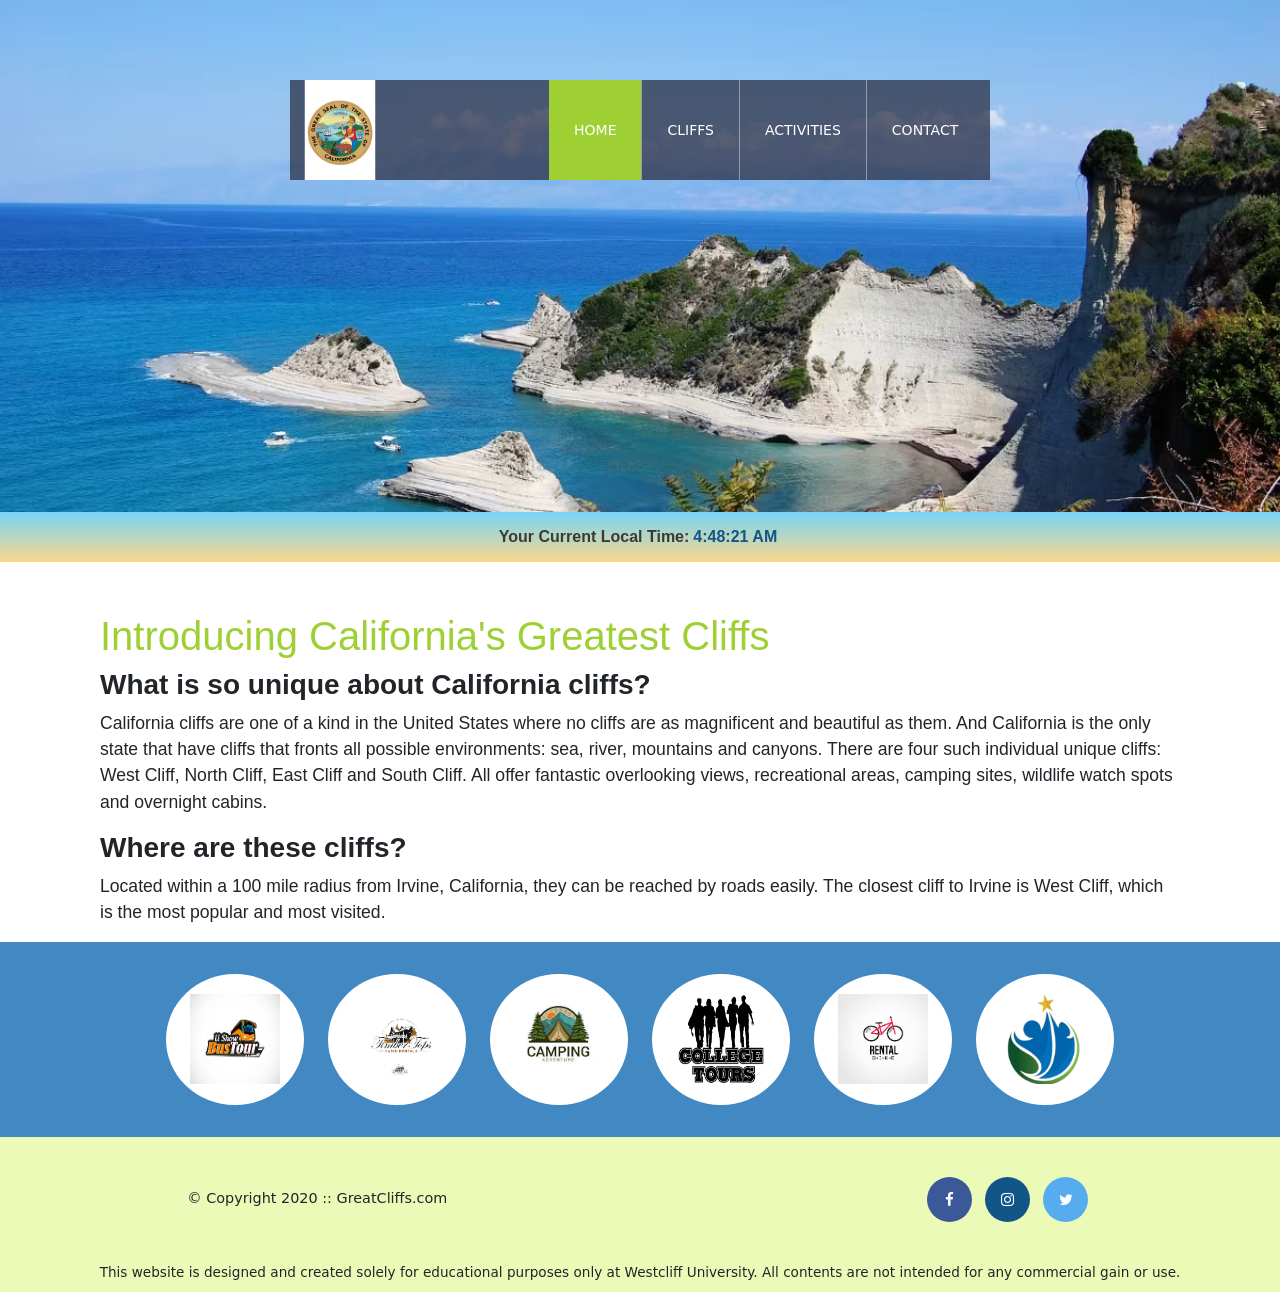
==== commit b61dfdb4: "Final push for Week 7 Day 3 homework." ====
--- a/index.html
+++ b/index.html
@@ -4,6 +4,9 @@
         <title>Great Cliffs</title>
         <meta charset="utf-8">
         <meta name="viewport" content="width=device-width, initial-scale=1">
+
+        <!-- Bootstrap CSS -->
+        <link rel="stylesheet" href="https://cdn.jsdelivr.net/npm/bootstrap@5.3.3/dist/css/bootstrap.min.css">
 
         <!-- Font Awesome Reference Link -->
         <link rel="stylesheet" href="https://cdnjs.cloudflare.com/ajax/libs/font-awesome/4.7.0/css/font-awesome.min.css">
@@ -15,7 +18,7 @@
     <body id="home">
         <div id="container">
             <header>
-                <div class="main-header">
+                <div class="main-header sticky-top">
                     <div class="logo">
                         <img src="images/logo.png" alt="Great Cliffs Logo" width="125">
                         <nav class="main-menu">
--- a/styles.css
+++ b/styles.css
@@ -271,6 +271,8 @@
 table {
     width: 1000px;
     margin: 4em auto 4em auto; /* The guide has "0 auto" for the top and bottom margin but the result does not look like the images. This way does */
+    border-collapse: separate;
+    isolation: isolate;
 }
 
 caption {
@@ -279,10 +281,14 @@
     color: #fff;
     font-size: 1.3em;
     font-weight: bold;
-    padding-top: 1em;
+    line-height: 40px;
+    padding: 0;
+    caption-side: top;
+    text-align: center;
 }
 thead {
     background: #BDE1FF;
+    text-align: center;
 }
 tbody {
     background: #EEFFE6;
@@ -326,14 +332,13 @@
     font-weight: bold;
 }
 fieldset {
-    border-color: #9ed034;
-    border-style: solid;
-    min-width: 50%;
+    border: 2px solid #9ed034;
+    width: 50%;
+    padding: 1em;
 }
 fieldset div {
     margin-top: 15px;
     margin-left: 25px;
-    margin-right: 50%;
 }
 label {
     display: block;
@@ -371,14 +376,10 @@
     padding: 5px;
 }
 .button {
-    width: 8em;
-    height: 2.5em;
-    font-size: 1.2em;
-    font-weight: bold;
-    /*background-color: #4977D1;*/
-    color: #fff;
-    border: none;
+    width: fit-content;
     float: right;
+    clear: right;
+    margin-top: 15px;
 }
 .module {
     column-count: 2;
@@ -532,14 +533,7 @@
 }
 
 /* Activities Display Selected Box */
-#activities main #displaySelected {
-    visibility: hidden;
-    margin: 0 auto;
-    max-width: 600px;
-    width: 100%;
-    border: 2px solid #9ed034;
-    padding: 0.75em;
-}
+
 
 #activities main #displaySelected #result, #activities main #displaySelected #sendinfo {
     display: inline-block;
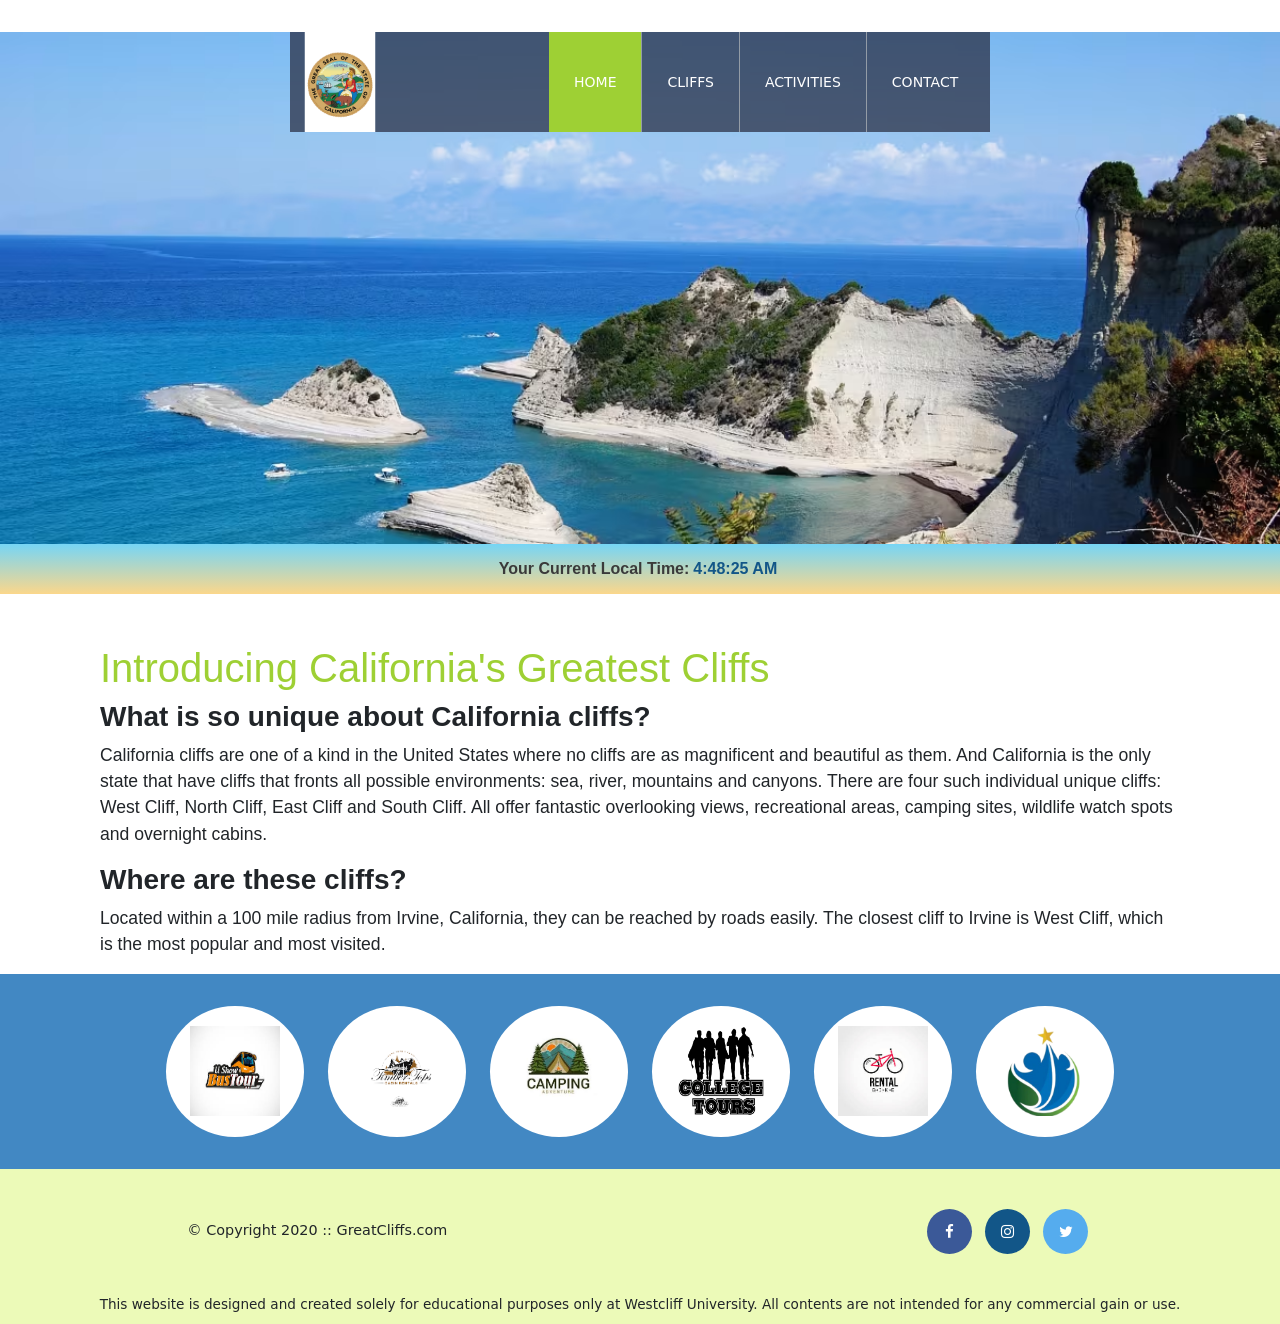
==== commit d6c6a111: "Final push for Week 7 Day 3 homework." ====
--- a/index.html
+++ b/index.html
@@ -17,8 +17,8 @@
 
     <body id="home">
         <div id="container">
-            <header>
-                <div class="main-header sticky-top">
+            <div class="nav-wrapper sticky-top" style="height: 0; overflow: visible; z-index: 1030;">
+                <div class="main-header">
                     <div class="logo">
                         <img src="images/logo.png" alt="Great Cliffs Logo" width="125">
                         <nav class="main-menu">
@@ -34,7 +34,8 @@
                         </nav>
                     </div>
                 </div>
-            </header>
+            </div>
+            <header></header>
             <section id="timeofday">
                 <span>Your Current Local Time: </span>
                 <span id="clock"></span>
--- a/styles.css
+++ b/styles.css
@@ -137,7 +137,7 @@
         top: 100px; /* matches header height */
         right: 0;
         width: auto;
-        background-color: #fff;
+        background-color: rgba(38, 41, 61, 0.9);
         z-index: 200;
         margin: 0;
         padding: 0;
